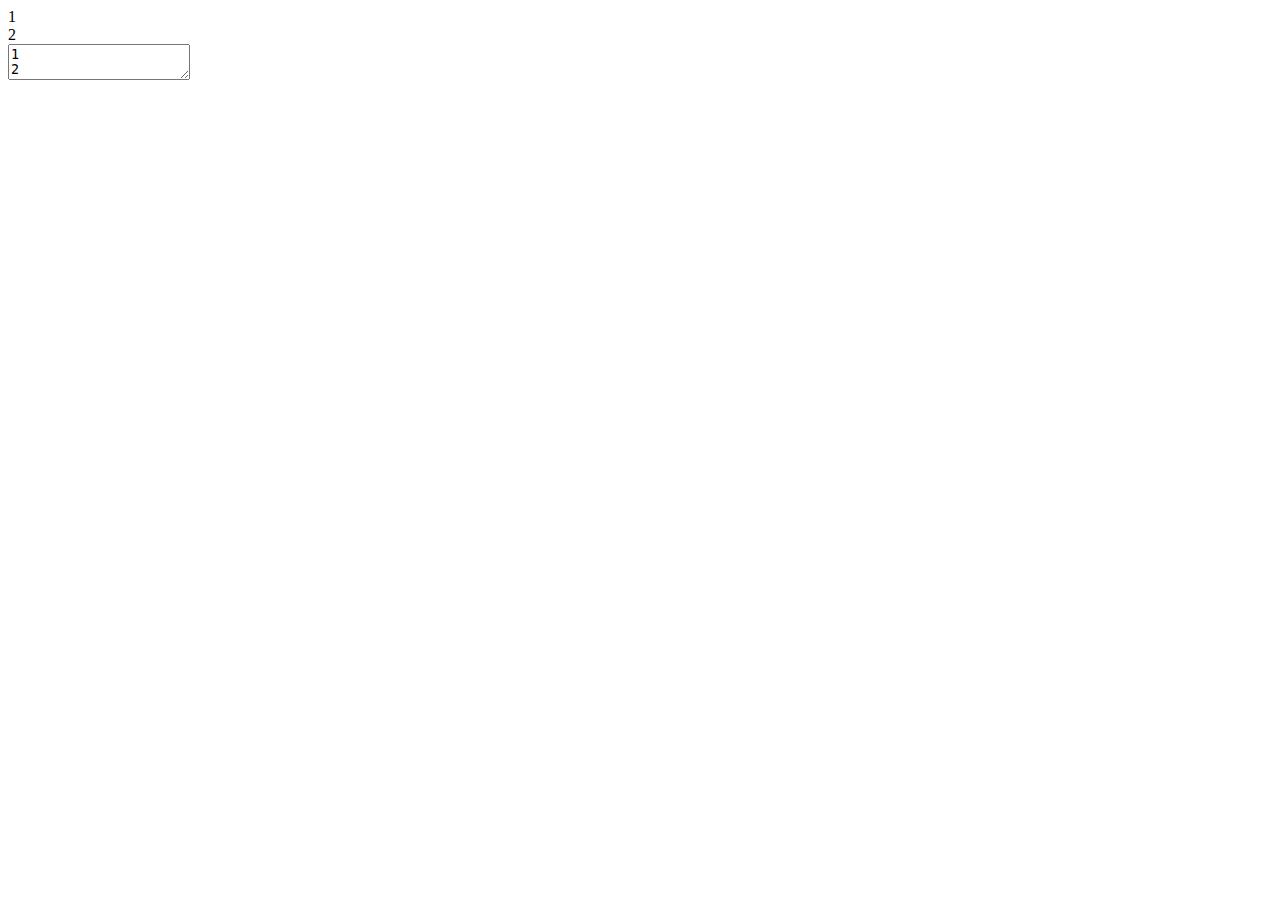
==== index.html @ adca121a "upload files" ====
<!DOCTYPE html>
<html>
<head>
    <title></title>
    <meta http-equiv="content-type" content="text/html; charset=UTF-8" />
    <meta name="robots" content="index, follow" />
    <meta name="keywords" content="" />
    <meta name="description" content="" />
    <link rel="stylesheet" type="text/css" href="http://generator.waspace.net/css/style.css"/>
    <!--[if lte IE 9]>
    <link href="http://generator.waspace.net/css/ie9.css" type="text/css" rel="stylesheet">
    <![endif]-->
    <!--[if lte IE 8]>
    <link href="http://generator.waspace.net/css/ie8.css" type="text/css" rel="stylesheet">
    <![endif]-->
    <!--[if lte IE 7]>
    <link href="http://generator.waspace.net/css/ie7.css" type="text/css" rel="stylesheet">
    <![endif]-->
    <!--[if lte IE 6]>
    <link href="http://generator.waspace.net/css/ie6.css" type="text/css" rel="stylesheet">
    <![endif]-->
    <link href="http://generator.waspace.net/favicon.ico" rel="shortcut icon" type="image/x-icon">
    <script type="text/javascript" src="js/jquery/jquery-1.7.2.min.js"></script>
    <script type="text/javascript" src="js/jquery/jquery.json-2.3.js"></script>
    <script type="text/javascript" src="js/jquery/jquery.browser.mobile.js"></script>
    <script type="text/javascript" src="js/jquery/jquery-ui-1.8.18.custom.min.js"></script>
    <script type="text/javascript">
        function cwe(tag, attr, parent){
            var element = document.createElement(tag);
            if(attr){
                if (attr.length > 0) {
                    var array = attr.split(";");
                    for (var x = 0; x<=array.length - 1; x++) {
                        var tattr = array[x].split(",");
                        element.setAttribute(tattr[0], tattr[1]);
                    };
                };
            };

            if(parent){
                if(window.jQuery) $(parent).append(element);
                else parent.appendChild(element);
            };

            return element;
        };
        function addScript(path, anticache){
            return cwe('script','type,text/javascript;src,'+path+((anticache)?"?rnd="+Math.random():""), document.getElementsByTagName('head')[0]);
        };

        addScript("js/wa_gen_api.js",true);
        addScript("js/wa_gen.js",true);

        wa_gen.init();
    </script>
</head>
<body>
<noscript>
    <div id="noscript"><h3>Внимание! Отключен JavaScript!</h3><p>Для работы веб-приложения WaspAce необходимо включить javascript в вашем браузере.</p></div>
    <div id="noscript"><h3>Attention! Disabled JavaScript!</h3><p>To use the Web application WaspAce, you must enable javascript in your browser.</p></div>
    <div id="noscript"><h3>Увага! Вимкнено JavaScript!</h3><p>Для роботи веб-додатки WaspAce, необхідно включити javascript в вашому браузері.</p></div>
</noscript>
</body>
</html>
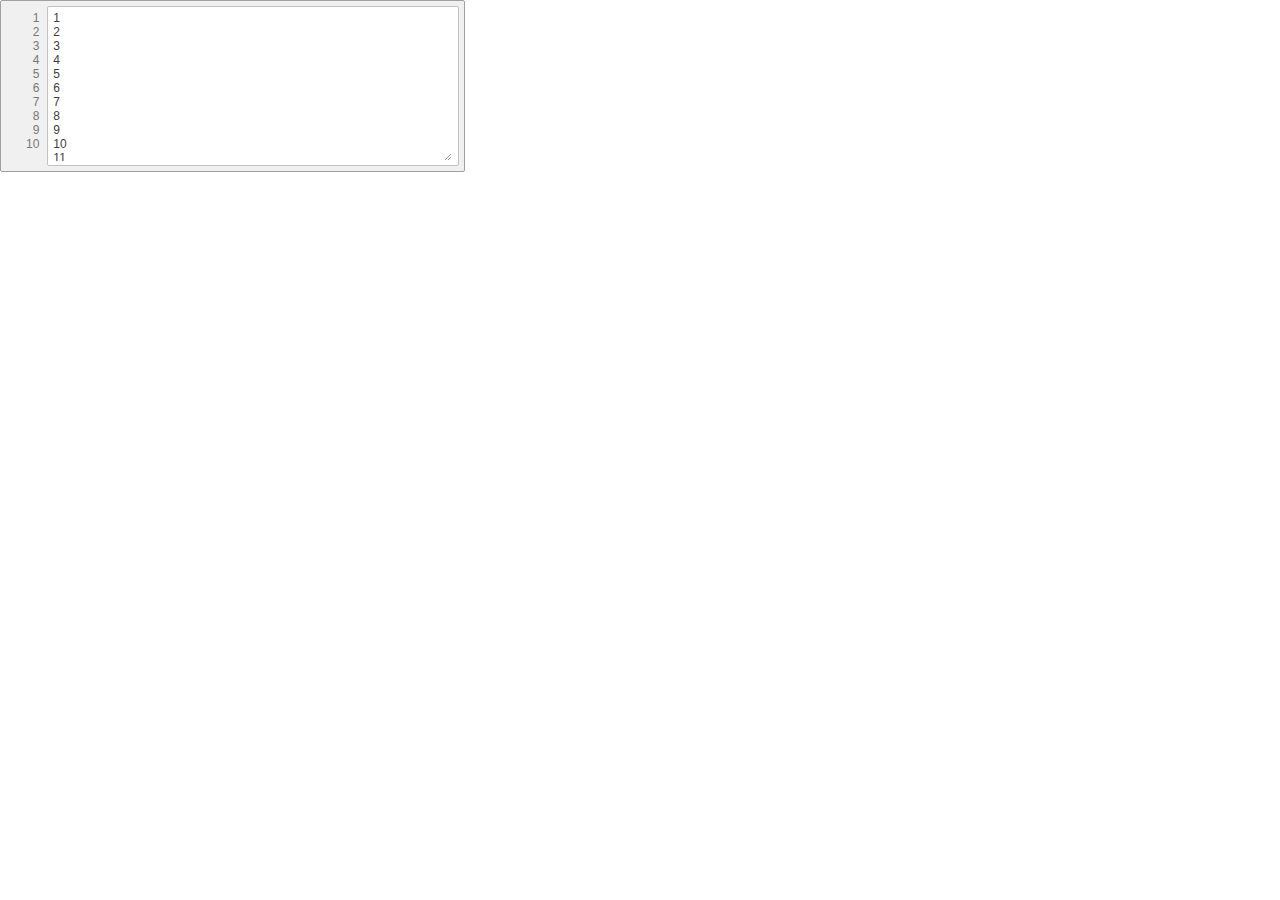
==== commit 503f5ac5: "test" ====
--- a/index.html
+++ b/index.html
@@ -6,7 +6,8 @@
     <meta name="robots" content="index, follow" />
     <meta name="keywords" content="" />
     <meta name="description" content="" />
-    <link rel="stylesheet" type="text/css" href="http://generator.waspace.net/css/style.css"/>
+
+    <link rel="stylesheet" type="text/css" href="css/style.css"/>
     <!--[if lte IE 9]>
     <link href="http://generator.waspace.net/css/ie9.css" type="text/css" rel="stylesheet">
     <![endif]-->
@@ -48,8 +49,8 @@
             return cwe('script','type,text/javascript;src,'+path+((anticache)?"?rnd="+Math.random():""), document.getElementsByTagName('head')[0]);
         };
 
-        addScript("js/wa_gen_api.js",true);
-        addScript("js/wa_gen.js",true);
+        addScript("js/generator/es_gen_api.js",true);
+        addScript("js/generator/es_gen.js",true);
 
         wa_gen.init();
     </script>
--- a/css/style.css
+++ b/css/style.css
@@ -0,0 +1,764 @@
+html {
+	color: #333;
+}
+html, input, textarea, button {
+	font: 12px 'Segoe UI', Tahoma, sans-serif;
+}
+html, body, #container {
+	height: 100%;
+}
+body {
+	margin: 0;
+}
+::selection {
+	color: #000000;
+	background: #AAC300;
+}
+::-moz-selection {
+	color: #000000;
+	background: #AAC300;
+}
+.elink {
+	text-decoration: underline;
+	cursor: pointer;
+}
+.elink:hover {
+	text-decoration: none;
+}
+.elink:active {
+	text-decoration: none;
+	color: #f55;
+}
+.tooltip {
+	position: fixed;
+	padding: 3px 5px;
+	margin: 5px;
+	min-width: 120px;
+	max-width: 260px;
+	background-color: rgba(0, 0, 0, .7);
+	color: #AAC300;
+	border-radius: 2px;
+	z-index: 9999;
+	box-shadow: 0 0 3px rgba(0, 0, 0, 0.6);
+}
+#loader {
+	position: fixed;
+	top: 0;
+	left: 0;
+	right: 0;
+	bottom: 0;
+	width: 100%;
+	height: 100%;
+	background: rgba(255, 255, 255, 0.4) url(../img/loader.gif) no-repeat 50% 50%;
+	z-index: 10000;
+	user-select: none;
+	-o-user-select: none;
+	-moz-user-select: none;
+	-khtml-user-select: none;
+	-webkit-user-select: none;
+}
+.cleared {
+	clear: both;
+}
+.boxwrap {
+	position: relative;
+	margin: 0 auto;
+	width: 80%;
+	min-width: 800px;
+	max-width: 1200px;
+}
+#header {
+	position: relative;
+	height: 80px;
+	background: #404040;
+	border-bottom: 1px solid #000;
+	color: #eeeeee;
+	text-shadow: 1px 1px 0px #000
+}
+#main {
+	margin: -81px 0 -41px;
+	min-height: 100%;
+}
+#allbox {
+	padding: 110px 0 70px;
+}
+#logo {
+	position: relative;
+	width: 180px;
+	user-select: none;
+	-o-user-select: none;
+	-moz-user-select: none;
+	-khtml-user-select: none;
+	-webkit-user-select: none;
+}
+#logo a {
+	display: inline-block;
+	position: absolute;
+	top: 20px;
+	left: 0;
+	width: 165px;
+	height: 33px;
+	text-decoration: none;
+	font-size: 0;
+	background: url(../img/logo.png) no-repeat 0 -32px;
+	opacity: .8;
+	-o-transition: all 0.17s ease;
+	-moz-transition: all 0.17s ease;
+	-webkit-transition: all 0.17s ease;
+	-khtml-transition: all 0.17s ease;
+}
+#logo a:hover {
+	opacity: 1;
+}
+#infoarea {
+	float: right;
+	padding: 9px 0;
+}
+.info {
+	float: left;
+	width: 350px;
+	word-spacing: nowrap;
+}
+.projectinfo {
+	width: 100%;
+	border-spacing: 0 0;
+	border-collapse: collapse;
+}
+.projectinfo td {
+	vertical-align: top;
+	padding: 3px;
+}
+.projectinfo .name {
+	width: 100px;
+	font-weight: bold;
+}
+.projectinfo .value {
+	width: auto;
+}
+.options {
+	float: right;
+	margin: 0;
+	padding: 0 14px;
+	height: 60px;
+	background: #eeeeee;
+	border: 1px solid #000;
+	border-radius: 3px;
+	-moz-border-radius: 3px;
+	-webkit-border-radius: 3px;
+	-khtml-border-radius: 3px;
+	-o-transition: background 0.17s ease;
+	-moz-transition: background 0.17s ease;
+	-webkit-transition: background 0.17s ease;
+	-khtml-transition: background 0.17s ease;
+}
+.options:hover {
+	background: #fff;
+}
+.iconset {
+	display: inline-block;
+	width: 32px;
+	height: 32px;
+	margin: 14px 7px;
+	background: url(../img/icons_32x.png) no-repeat 0 0;
+	opacity: .44;
+	cursor: pointer;
+	-o-transition: all 0.17s ease;
+	-moz-transition: all 0.17s ease;
+	-webkit-transition: all 0.17s ease;
+	-khtml-transition: all 0.17s ease;
+}
+.iconset:hover {
+	opacity: 1;
+}
+.iconset:active {
+	opacity: .88;
+}
+.iconset.new {
+	background-position: 0 0;
+}
+.iconset.download_zip {
+	background-position: 0 -32px;
+}
+.iconset.download_file {
+	background-position: 0 -64px;
+}
+.startmenu {
+	position: relative;
+	margin: auto;
+	width: 600px;
+	height: 160px;
+}
+.startmenu .list {
+	float: left;
+	padding: 10px 0 20px;
+	width: 200px;
+	height: 150px;
+	cursor: pointer;
+	text-align: center;
+}
+.startmenu .list:hover h1 {
+	color: #aac300;
+}
+.startmenu .list:hover p {
+	color: #404040;
+}
+.startmenu .list.new {
+	background: url(../img/vline.png) no-repeat 100% 50%, url(../img/new.png) no-repeat 50% 40%;
+}
+.startmenu .list.url {
+	background: url(../img/vline.png) no-repeat 100% 50%, url(../img/url.png) no-repeat 50% 40%;
+}
+.startmenu .list.file {
+	background: url(../img/file.png) no-repeat 50% 40%;
+}
+.startmenu h1 {
+	margin: 10px 0 80px;
+	padding: 0 15px;
+	font-size: 1.1em;
+	color: #404040;
+	-o-transition: all 0.17s ease;
+	-moz-transition: all 0.17s ease;
+	-webkit-transition: all 0.17s ease;
+	-khtml-transition: all 0.17s ease;
+}
+.startmenu p {
+	color: #8A8A8A;
+	margin: 5px 0;
+	padding: 0 15px;
+	-o-transition: all 0.17s ease;
+	-moz-transition: all 0.17s ease;
+	-webkit-transition: all 0.17s ease;
+	-khtml-transition: all 0.17s ease;
+}
+#footer {
+	position: relative;
+	height: 40px;
+	line-height: 40px;
+	text-align: right;
+	background: #eeeeee;
+	color: #a9a7a7;
+	border-top: 1px solid #cfcfcf;
+}
+.lang {
+	float:left;
+}
+.lang ul {
+	margin:0;
+	padding:0;
+}
+.lang ul li {
+	display:inline-block;
+	margin:0 5px 0 0;
+	text-decoration:underline;
+	cursor:pointer;
+}
+.lang ul li:hover {
+	text-decoration:none;
+}
+.lang ul li.active {
+	text-decoration: none;
+	cursor: default;
+	color:#404040;
+}
+#editor {
+	display: table;
+	width: 100%;
+}
+#editor .left, #editor .right {
+	display: table-cell;
+	padding: 0 5px;
+	vertical-align: top;
+}
+#editor .left {
+	width: 200px;
+}
+.itemlist .list {
+	display: inline-block;
+	padding: 0 15px;
+	margin: 0 5px 0 0;
+	min-width: 50px;
+	height: 33px;
+	line-height: 33px;
+	color: #c1c1c1;
+	text-align: center;
+	font-weight: bold;
+	cursor: pointer;
+	-o-transition: all 0.17s ease;
+	-moz-transition: all 0.17s ease;
+	-webkit-transition: all 0.17s ease;
+	-khtml-transition: all 0.17s ease;
+}
+.itemlist .list:hover {
+	color: #AAC300;
+}
+.itemlist .list:active {
+	color: #f55;
+}
+.itemlist .list.active {
+	color: #404040;
+	background: #eeeeee;
+	border: 1px solid #CFCFCF;
+	border-bottom: 0 !important;
+	border-radius: 2px 2px 0 0;
+}
+.itemarea {
+	margin-top: -1px;
+	padding: 5px;
+	border-radius: 2px;
+	border: 1px solid #CFCFCF;
+	background: #eeeeee;
+}
+.listoption {
+	padding: 0 10px;
+	margin-bottom: 5px;
+	height: 30px;
+	line-height: 30px;
+	border-radius: 2px;
+	background: #fff;
+}
+.listoption .list {
+	display: inline-block;
+	margin: 0 5px 0 0;
+	padding: 0 0 0 20px;
+	height: 16px;
+	line-height: 16px;
+	background: url(../img/icons_16x.png) no-repeat 0 0;
+	color: #727272;
+	font-weight: bold;
+	cursor: pointer;
+	-o-transition: all 0.17s ease;
+	-moz-transition: all 0.17s ease;
+	-webkit-transition: all 0.17s ease;
+	-khtml-transition: all 0.17s ease;
+}
+.listoption .list:hover {
+	color: #AAC300;
+}
+.listoption.off .list {
+	color: #eeeeee !important;
+	cursor: default !important;
+}
+.listoption .list.priority {
+	background-position: 0 0;
+}
+.listoption .list.delete {
+	background-position: 0 -32px;
+}
+.listoption.off .list.priority {
+	background-position: 0 -16px;
+}
+.listoption.off .list.delete {
+	background-position: 0 -48px;
+}
+.listarea {
+	padding: 10px;
+	border-radius: 2px;
+	min-height: 200px;
+	background: #fff;
+}
+.menu {
+}
+.menu .list {
+	display: block;
+	margin: 1px 0;
+	height: 20px;
+	line-height: 20px;
+	color: #404040;
+	font-weight: bold;
+	cursor: pointer;
+	-o-transition: all 0.17s ease;
+	-moz-transition: all 0.17s ease;
+	-webkit-transition: all 0.17s ease;
+	-khtml-transition: all 0.17s ease;
+}
+.menu .list:hover {
+	color: #AAC300;
+}
+.menu .list.active {
+	color: #AAC300;
+}
+.itemselectarea {
+	display: block;
+	margin: 0;
+	text-align: right;
+}
+.itemselect {
+	display: inline-block;
+	height: 16px;
+	line-height: 16px;
+	text-indent: 18px;
+	color: #AAC300;
+	background: url(../img/icons_16x.png) no-repeat 0 -64px;
+	cursor: pointer;
+	-o-transition: color 0.17s ease;
+	-moz-transition: color 0.17s ease;
+	-webkit-transition: color 0.17s ease;
+	-khtml-transition: color 0.17s ease;
+}
+.itemselect:hover {
+	color: #404040;
+	background-position: 0 -80px;
+}
+.itemselect:active {
+	color: #f55;
+}
+.iteminfo {
+	margin: 0 10px 5px 0;
+	padding: 5px 0 10px;
+	border-bottom: 1px solid #CFCFCF;
+}
+.iteminfo .itemname {
+	font-weight: bold;
+	color: #404040;
+}
+.iteminfotable {
+	border-collapse: collapse;
+	border-spacing: 0 0;
+	width: 100%;
+}
+.iteminfotable td {
+	padding: 2px 0 2px 8px;
+}
+.iteminfotable .name {
+	width: 90px;
+}
+.listtable {
+	width: 100%;
+	border-collapse: collapse;
+	border-spacing: 0 0;
+}
+.listtable thead {
+	font-weight: bold;
+	color: #404040;
+	background: #EEEEEE;
+}
+.listtable td {
+	height: 16px;
+	line-height: 16px;
+	padding: 2px 3px;
+	cursor: default;
+}
+.listtable tbody tr {
+	background: #fff;
+	-o-transition: all 0.37s ease;
+	-moz-transition: all 0.37s ease;
+	-webkit-transition: all 0.37s ease;
+	-khtml-transition: all 0.37s ease;
+}
+.listtable tbody tr:hover {
+	background: #ebf6fb;
+}
+.listtable tr.checked {
+	background: #f3f7da;
+}
+.listtable .checkbx {
+	width: 16px;
+}
+.listtable .name {
+	width: auto;
+	word-spacing: nowrap;
+	overflow: hidden;
+}
+.listtable .priority {
+	width: 80px;
+}
+.listtable .option {
+	width: 100px;
+}
+.listtable tr:hover .iconset16 {
+	opacity: .44;
+}
+.iconset16 {
+	display: inline-block;
+	width: 16px !important;
+	height: 16px !important;
+	vertical-align: text-top;
+	margin: 1px 2px;
+	font-size: 0;
+	background: url(../img/icons_16x.png) no-repeat;
+	opacity: .11;
+	cursor: pointer;
+	-o-transition: all 0.17s ease;
+	-moz-transition: all 0.17s ease;
+	-webkit-transition: all 0.17s ease;
+	-khtml-transition: all 0.17s ease;
+}
+.listtable tr:hover .iconset16:hover {
+	opacity: 1;
+}
+.iconset16:active {
+	opacity: .88;
+}
+.iconset16.edit {
+	background-position: 0 -96px;
+}
+.iconset16.priority {
+	background-position: 0 0;
+}
+.iconset16.delete {
+	background-position: 0 -32px;
+}
+.button, input[type="file"] {
+	display: inline-block;
+	margin: 5px;
+	padding: 0 15px;
+	height: 24px;
+	line-height: 24px;
+	color: #fff;
+	background: #404040 url(../img/light.png) repeat-x;
+	border-radius: 2px;
+	cursor: pointer;
+	-o-transition: all 0.17s ease;
+	-moz-transition: all 0.17s ease;
+	-webkit-transition: all 0.17s ease;
+	-khtml-transition: all 0.17s ease;
+}
+.button:hover {
+	opacity: .80;
+}
+.button:active {
+	opacity: .95;
+}
+.button.add {
+	position: relative;
+	float: right;
+	margin: 0 -10px 0 0;
+	height: 30px;
+	line-height: 30px;
+	padding: 0 15px 0 33px;
+	font-weight: bold;
+	background-color: #AAC300;
+	color: #fff;
+	border-radius: 0 2px 2px 0;
+}
+.button.add:after {
+	content: "";
+	position: absolute;
+	top: 8px;
+	left: 8px;
+	width: 16px;
+	height: 16px;
+	background: url(../img/icons_16x.png) no-repeat 0 -160px;
+}
+.button.save {
+	background-color: #AAC300;
+}
+.button.file {
+	background-color: #0162ac;
+}
+.fileinfo {
+	color: #A9A7A7;
+	font-style: italic;
+}
+/*----------*/
+.p-wrap {
+	position: fixed;
+	top: 0;
+	left: 0;
+	right: 0;
+	bottom: 0;
+	width: 100%;
+	height: 100%;
+	min-width: 600px;
+	min-height: 300px;
+	background: rgba(255, 255, 255, 0.75);
+	z-index: 100;
+}
+.p-box {
+	display: inline-block;
+	min-width: 350px;
+	max-width: 60%;
+	border-radius: 4px;
+}
+.p-title {
+	position: relative;
+	height: 24px;
+	line-height: 24px;
+	padding: 0 28px 0 8px;
+	background: #404040 url(../img/light.png) repeat-x;
+	color: #fff;
+	font-weight: bold;
+	border-radius: 3px 3px 0 0;
+	-o-transition: all 0.17s ease;
+	-moz-transition: all 0.17s ease;
+	-webkit-transition: all 0.17s ease;
+	-khtml-transition: all 0.17s ease;
+	cursor: move;
+}
+.p-title:hover {
+	opacity: .95;
+}
+.p-close {
+	position: absolute;
+	right: 4px;
+	top: 4px;
+	width: 16px;
+	height: 16px;
+	background: url(../img/icons_16x.png) no-repeat 0 -128px;
+	cursor: pointer;
+	opacity: .5;
+	-o-transition: all 0.17s ease;
+	-moz-transition: all 0.17s ease;
+	-webkit-transition: all 0.17s ease;
+	-khtml-transition: all 0.17s ease;
+}
+.p-title:hover .p-close:hover {
+	opacity: 1;
+}
+.p-content-area {
+	padding: 5px 8px;
+	background: #fff;
+	border-radius: 0 0 3px 3px;
+	box-shadow: 0 4px 23px 5px rgba(0, 0, 0, 0.2), 0 2px 6px rgba(0, 0, 0, 0.15);
+}
+.p-content-clear {
+	background: transparent;
+	border-radius: 0;
+	border: 1px dashed #404040;
+}
+.p-content {
+	padding: 3px 0;
+}
+.p-footer {
+	padding: 0 0 3px;
+	text-align: right;
+}
+.p-footer .button {
+	margin: 0 0 0 5px;
+}
+/*----*/
+.info-txt {
+	display: block;
+	margin: 0;
+	padding: 0 0 5px;
+	min-height: 16px;
+	color: #404040;
+	clear: both;
+	vertical-align: middle;
+}
+.info-txt.error {
+	position: relative;
+	color: #FF5555;
+	text-indent: 21px;
+}
+.info-txt.error:before {
+	content: "";
+	display: block;
+	position: absolute;
+	top: 0;
+	left: 0;
+	width: 16px;
+	height: 16px;
+	background: url(../img/icons_16x.png) no-repeat 0 -176px;
+}
+/*----*/
+#addmod-box {
+	display: inline-block;
+	padding: 5px;
+	background: #f0f0f0;
+	border-radius: 2px;
+	border: 1px solid #a0a0a0;
+}
+#addmod {
+	position: relative;
+	display: table;
+	overflow: hidden;
+}
+#addmod .linearea {
+	display: table-cell;
+	vertical-align: top;
+	padding: 4px 5px;
+	margin: 0;
+	width: 400px;
+	height: 150px;
+	min-width: 400px;
+	min-height: 150px;
+	max-width: 800px;
+	max-height: 450px;
+	background: #fff;
+	border: 1px solid #C1C1C1;
+	border-radius: 2px;
+}
+#addmod .linearea textarea, #addmod .row {
+	line-height: normal !important;
+}
+#addmod .linearea textarea {
+	display: block;
+	margin: 0;
+	padding: 0;
+	width: 100%;
+	height: 100%;
+	border: 0;
+	color: #404040;
+	background: transparent;
+	resize: none !important;
+	overflow: auto;
+}
+#addmod .linearea textarea:focus {
+	outline: none;
+}
+#addmod .numbox {
+	position: relative;
+	float: left;
+	display: inline-block;
+	vertical-align: top;
+	margin: 5px 0;
+	padding: 0;
+	min-width: 40px;
+	height: 150px;
+	min-height: 150px;
+	max-height: 450px;
+	background: #f0f0f0;
+	overflow: hidden;
+}
+#addmod .num {
+	position: relative;
+}
+#addmod .row {
+	display: block;
+	color: #787878;
+	padding-right: 5px;
+	text-indent:20px;
+	border-right: 3px solid transparent;
+	text-align: right;
+	white-space: nowrap;
+}
+#addmod .row.error {
+	background: url(../img/icons_16x.png) no-repeat 0 -176px;
+}
+#addmod .row.active {
+	border-color: #0162AC;
+}
+#addmod .resize {
+	position: absolute;
+	right: 7px;
+	bottom: 5px;
+	width: 16px;
+	height: 16px;
+	background: #fff url(../img/icons_16x.png) no-repeat 0 -112px;
+	cursor: se-resize;
+	opacity: .4;
+}
+#addmod .resize:hover {
+	opacity: 1;
+}
+.line-box {
+	margin: 3px 0;
+	padding: 3px 5px;
+	border-radius: 2px;
+	border: 1px solid #a0a0a0;
+}
+.line-box input {
+	display: block;
+	margin: 0;
+	padding: 0;
+	width: 100%;
+	height: 100%;
+	border: 0;
+	outline: none;
+	box-sizing: border-box;
+	-o-box-sizing: border-box;
+	-moz-box-sizing: border-box;
+	-khtml-box-sizing: border-box;
+	-webkit-box-sizing: border-box;
+}
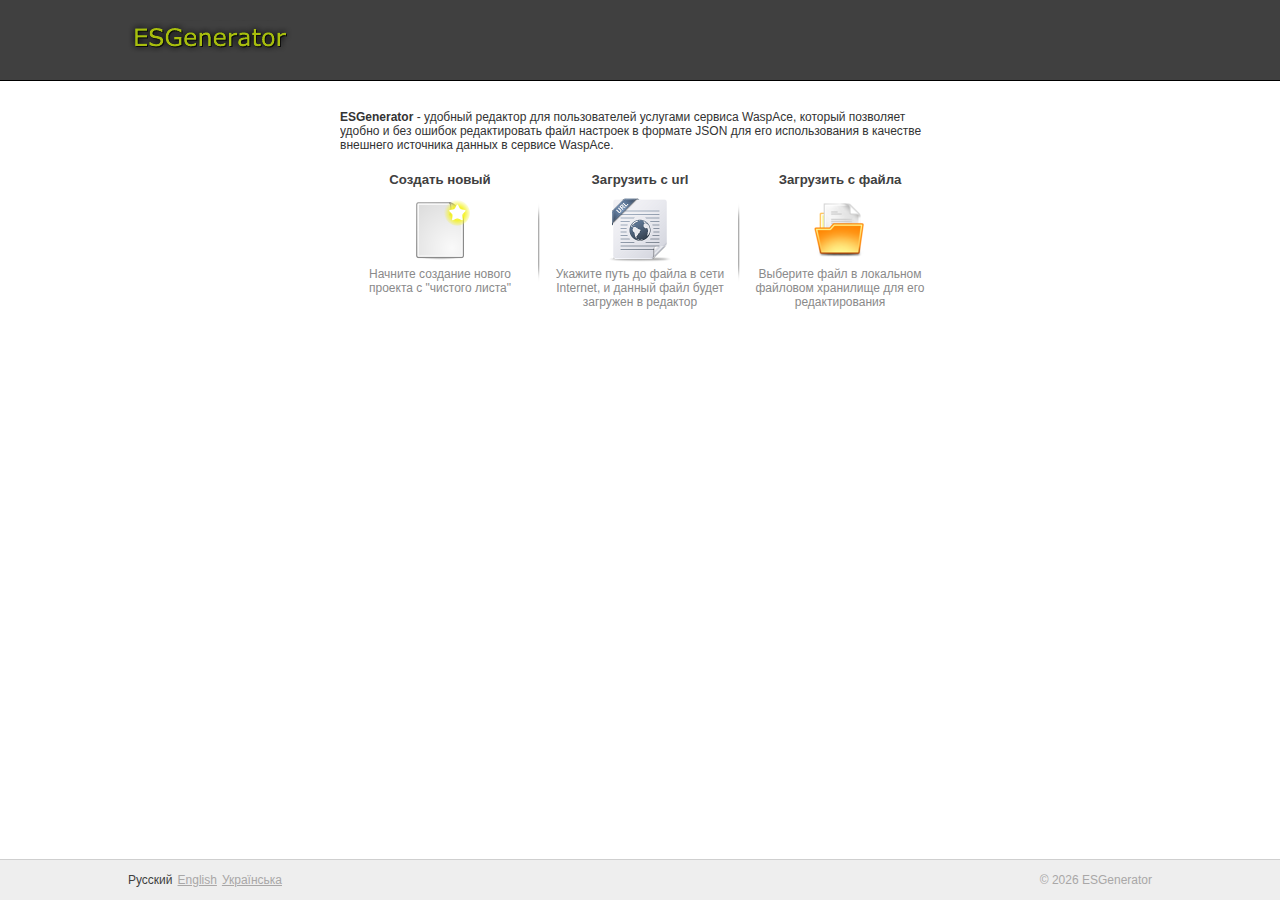
==== commit cb5f4b1c: "добавлено форма угобраузеров разработка самого окна редактора.1" ====
--- a/index.html
+++ b/index.html
@@ -6,21 +6,20 @@
     <meta name="robots" content="index, follow" />
     <meta name="keywords" content="" />
     <meta name="description" content="" />
-
     <link rel="stylesheet" type="text/css" href="css/style.css"/>
     <!--[if lte IE 9]>
-    <link href="http://generator.waspace.net/css/ie9.css" type="text/css" rel="stylesheet">
+    <link href="css/ie9.css" type="text/css" rel="stylesheet">
     <![endif]-->
     <!--[if lte IE 8]>
-    <link href="http://generator.waspace.net/css/ie8.css" type="text/css" rel="stylesheet">
+    <link href="css/ie8.css" type="text/css" rel="stylesheet">
     <![endif]-->
     <!--[if lte IE 7]>
-    <link href="http://generator.waspace.net/css/ie7.css" type="text/css" rel="stylesheet">
+    <link href="css/ie7.css" type="text/css" rel="stylesheet">
     <![endif]-->
     <!--[if lte IE 6]>
-    <link href="http://generator.waspace.net/css/ie6.css" type="text/css" rel="stylesheet">
+    <link href="css/ie6.css" type="text/css" rel="stylesheet">
     <![endif]-->
-    <link href="http://generator.waspace.net/favicon.ico" rel="shortcut icon" type="image/x-icon">
+    <link href="favicon.ico" rel="shortcut icon" type="image/x-icon">
     <script type="text/javascript" src="js/jquery/jquery-1.7.2.min.js"></script>
     <script type="text/javascript" src="js/jquery/jquery.json-2.3.js"></script>
     <script type="text/javascript" src="js/jquery/jquery.browser.mobile.js"></script>
--- a/css/style.css
+++ b/css/style.css
@@ -1,764 +1,944 @@
 html {
-	color: #333;
-}
+    color: #333;
+}
+
 html, input, textarea, button {
-	font: 12px 'Segoe UI', Tahoma, sans-serif;
-}
+    font: 12px 'Segoe UI', Tahoma, sans-serif;
+}
+
 html, body, #container {
-	height: 100%;
-}
+    height: 100%;
+}
+
 body {
-	margin: 0;
-}
+    margin: 0;
+}
+
 ::selection {
-	color: #000000;
-	background: #AAC300;
-}
+    color: #000000;
+    background: #AAC300;
+}
+
 ::-moz-selection {
-	color: #000000;
-	background: #AAC300;
-}
+    color: #000000;
+    background: #AAC300;
+}
+
 .elink {
-	text-decoration: underline;
-	cursor: pointer;
-}
+    text-decoration: underline;
+    cursor: pointer;
+}
+
 .elink:hover {
-	text-decoration: none;
-}
+    text-decoration: none;
+}
+
 .elink:active {
-	text-decoration: none;
-	color: #f55;
-}
+    text-decoration: none;
+    color: #f55;
+}
+
 .tooltip {
-	position: fixed;
-	padding: 3px 5px;
-	margin: 5px;
-	min-width: 120px;
-	max-width: 260px;
-	background-color: rgba(0, 0, 0, .7);
-	color: #AAC300;
-	border-radius: 2px;
-	z-index: 9999;
-	box-shadow: 0 0 3px rgba(0, 0, 0, 0.6);
-}
+    position: fixed;
+    padding: 3px 5px;
+    margin: 5px;
+    min-width: 120px;
+    max-width: 260px;
+    background-color: rgba(0, 0, 0, .7);
+    color: #AAC300;
+    border-radius: 2px;
+    z-index: 9999;
+    box-shadow: 0 0 3px rgba(0, 0, 0, 0.6);
+}
+
 #loader {
-	position: fixed;
-	top: 0;
-	left: 0;
-	right: 0;
-	bottom: 0;
-	width: 100%;
-	height: 100%;
-	background: rgba(255, 255, 255, 0.4) url(../img/loader.gif) no-repeat 50% 50%;
-	z-index: 10000;
-	user-select: none;
-	-o-user-select: none;
-	-moz-user-select: none;
-	-khtml-user-select: none;
-	-webkit-user-select: none;
-}
+    position: fixed;
+    top: 0;
+    left: 0;
+    right: 0;
+    bottom: 0;
+    width: 100%;
+    height: 100%;
+    background: rgba(255, 255, 255, 0.4) url(../img/loader.gif) no-repeat 50% 50%;
+    z-index: 10000;
+    user-select: none;
+    -o-user-select: none;
+    -moz-user-select: none;
+    -khtml-user-select: none;
+    -webkit-user-select: none;
+}
+
 .cleared {
-	clear: both;
-}
+    clear: both;
+}
+
 .boxwrap {
-	position: relative;
-	margin: 0 auto;
-	width: 80%;
-	min-width: 800px;
-	max-width: 1200px;
-}
+    position: relative;
+    margin: 0 auto;
+    width: 80%;
+    min-width: 800px;
+    max-width: 1200px;
+}
+
 #header {
-	position: relative;
-	height: 80px;
-	background: #404040;
-	border-bottom: 1px solid #000;
-	color: #eeeeee;
-	text-shadow: 1px 1px 0px #000
-}
+    position: relative;
+    height: 80px;
+    background: #404040;
+    border-bottom: 1px solid #000;
+    color: #eeeeee;
+    text-shadow: 1px 1px 0px #000
+}
+
 #main {
-	margin: -81px 0 -41px;
-	min-height: 100%;
-}
+    margin: -81px 0 -41px;
+    min-height: 100%;
+}
+
 #allbox {
-	padding: 110px 0 70px;
-}
+    padding: 110px 0 70px;
+}
+
 #logo {
-	position: relative;
-	width: 180px;
-	user-select: none;
-	-o-user-select: none;
-	-moz-user-select: none;
-	-khtml-user-select: none;
-	-webkit-user-select: none;
-}
+    position: relative;
+    width: 180px;
+    user-select: none;
+    -o-user-select: none;
+    -moz-user-select: none;
+    -khtml-user-select: none;
+    -webkit-user-select: none;
+}
+
 #logo a {
-	display: inline-block;
-	position: absolute;
-	top: 20px;
-	left: 0;
-	width: 165px;
-	height: 33px;
-	text-decoration: none;
-	font-size: 0;
-	background: url(../img/logo.png) no-repeat 0 -32px;
-	opacity: .8;
-	-o-transition: all 0.17s ease;
-	-moz-transition: all 0.17s ease;
-	-webkit-transition: all 0.17s ease;
-	-khtml-transition: all 0.17s ease;
-}
+    display: inline-block;
+    position: absolute;
+    top: 20px;
+    left: 0;
+    width: 165px;
+    height: 33px;
+    text-decoration: none;
+    font-size: 0;
+    background: url(../img/logo.png) no-repeat 0 -32px;
+    opacity: .8;
+    -o-transition: all 0.17s ease;
+    -moz-transition: all 0.17s ease;
+    -webkit-transition: all 0.17s ease;
+    -khtml-transition: all 0.17s ease;
+}
+
 #logo a:hover {
-	opacity: 1;
-}
+    opacity: 1;
+}
+
 #infoarea {
-	float: right;
-	padding: 9px 0;
-}
+    float: right;
+    padding: 9px 0;
+}
+
 .info {
-	float: left;
-	width: 350px;
-	word-spacing: nowrap;
-}
+    float: left;
+    width: 350px;
+    word-spacing: nowrap;
+}
+
 .projectinfo {
-	width: 100%;
-	border-spacing: 0 0;
-	border-collapse: collapse;
-}
+    width: 100%;
+    border-spacing: 0 0;
+    border-collapse: collapse;
+}
+
 .projectinfo td {
-	vertical-align: top;
-	padding: 3px;
-}
+    vertical-align: top;
+    padding: 3px;
+}
+
 .projectinfo .name {
-	width: 100px;
-	font-weight: bold;
-}
+    width: 100px;
+    font-weight: bold;
+}
+
 .projectinfo .value {
-	width: auto;
-}
+    width: auto;
+}
+
 .options {
-	float: right;
-	margin: 0;
-	padding: 0 14px;
-	height: 60px;
-	background: #eeeeee;
-	border: 1px solid #000;
-	border-radius: 3px;
-	-moz-border-radius: 3px;
-	-webkit-border-radius: 3px;
-	-khtml-border-radius: 3px;
-	-o-transition: background 0.17s ease;
-	-moz-transition: background 0.17s ease;
-	-webkit-transition: background 0.17s ease;
-	-khtml-transition: background 0.17s ease;
-}
+    float: right;
+    margin: 0;
+    padding: 0 14px;
+    height: 60px;
+    background: #eeeeee;
+    border: 1px solid #000;
+    border-radius: 3px;
+    -moz-border-radius: 3px;
+    -webkit-border-radius: 3px;
+    -khtml-border-radius: 3px;
+    -o-transition: background 0.17s ease;
+    -moz-transition: background 0.17s ease;
+    -webkit-transition: background 0.17s ease;
+    -khtml-transition: background 0.17s ease;
+}
+
 .options:hover {
-	background: #fff;
-}
+    background: #fff;
+}
+
 .iconset {
-	display: inline-block;
-	width: 32px;
-	height: 32px;
-	margin: 14px 7px;
-	background: url(../img/icons_32x.png) no-repeat 0 0;
-	opacity: .44;
-	cursor: pointer;
-	-o-transition: all 0.17s ease;
-	-moz-transition: all 0.17s ease;
-	-webkit-transition: all 0.17s ease;
-	-khtml-transition: all 0.17s ease;
-}
+    display: inline-block;
+    width: 32px;
+    height: 32px;
+    margin: 14px 7px;
+    background: url(../img/icons_32x.png) no-repeat 0 0;
+    opacity: .44;
+    cursor: pointer;
+    -o-transition: all 0.17s ease;
+    -moz-transition: all 0.17s ease;
+    -webkit-transition: all 0.17s ease;
+    -khtml-transition: all 0.17s ease;
+}
+
 .iconset:hover {
-	opacity: 1;
-}
+    opacity: 1;
+}
+
 .iconset:active {
-	opacity: .88;
-}
+    opacity: .88;
+}
+
 .iconset.new {
-	background-position: 0 0;
-}
+    background-position: 0 0;
+}
+
 .iconset.download_zip {
-	background-position: 0 -32px;
-}
+    background-position: 0 -32px;
+}
+
 .iconset.download_file {
-	background-position: 0 -64px;
-}
+    background-position: 0 -64px;
+}
+
 .startmenu {
-	position: relative;
-	margin: auto;
-	width: 600px;
-	height: 160px;
-}
+    position: relative;
+    margin: auto;
+    width: 600px;
+    height: 160px;
+}
+
 .startmenu .list {
-	float: left;
-	padding: 10px 0 20px;
-	width: 200px;
-	height: 150px;
-	cursor: pointer;
-	text-align: center;
-}
+    float: left;
+    padding: 10px 0 20px;
+    width: 200px;
+    height: 150px;
+    cursor: pointer;
+    text-align: center;
+}
+
 .startmenu .list:hover h1 {
-	color: #aac300;
-}
+    color: #aac300;
+}
+
 .startmenu .list:hover p {
-	color: #404040;
-}
+    color: #404040;
+}
+
 .startmenu .list.new {
-	background: url(../img/vline.png) no-repeat 100% 50%, url(../img/new.png) no-repeat 50% 40%;
-}
+    background: url(../img/vline.png) no-repeat 100% 50%, url(../img/new.png) no-repeat 50% 40%;
+}
+
 .startmenu .list.url {
-	background: url(../img/vline.png) no-repeat 100% 50%, url(../img/url.png) no-repeat 50% 40%;
-}
+    background: url(../img/vline.png) no-repeat 100% 50%, url(../img/url.png) no-repeat 50% 40%;
+}
+
 .startmenu .list.file {
-	background: url(../img/file.png) no-repeat 50% 40%;
-}
+    background: url(../img/file.png) no-repeat 50% 40%;
+}
+
 .startmenu h1 {
-	margin: 10px 0 80px;
-	padding: 0 15px;
-	font-size: 1.1em;
-	color: #404040;
-	-o-transition: all 0.17s ease;
-	-moz-transition: all 0.17s ease;
-	-webkit-transition: all 0.17s ease;
-	-khtml-transition: all 0.17s ease;
-}
+    margin: 10px 0 80px;
+    padding: 0 15px;
+    font-size: 1.1em;
+    color: #404040;
+    -o-transition: all 0.17s ease;
+    -moz-transition: all 0.17s ease;
+    -webkit-transition: all 0.17s ease;
+    -khtml-transition: all 0.17s ease;
+}
+
 .startmenu p {
-	color: #8A8A8A;
-	margin: 5px 0;
-	padding: 0 15px;
-	-o-transition: all 0.17s ease;
-	-moz-transition: all 0.17s ease;
-	-webkit-transition: all 0.17s ease;
-	-khtml-transition: all 0.17s ease;
-}
+    color: #8A8A8A;
+    margin: 5px 0;
+    padding: 0 15px;
+    -o-transition: all 0.17s ease;
+    -moz-transition: all 0.17s ease;
+    -webkit-transition: all 0.17s ease;
+    -khtml-transition: all 0.17s ease;
+}
+
 #footer {
-	position: relative;
-	height: 40px;
-	line-height: 40px;
-	text-align: right;
-	background: #eeeeee;
-	color: #a9a7a7;
-	border-top: 1px solid #cfcfcf;
-}
+    position: relative;
+    height: 40px;
+    line-height: 40px;
+    text-align: right;
+    background: #eeeeee;
+    color: #a9a7a7;
+    border-top: 1px solid #cfcfcf;
+}
+
 .lang {
-	float:left;
-}
+    float: left;
+}
+
 .lang ul {
-	margin:0;
-	padding:0;
-}
+    margin: 0;
+    padding: 0;
+    list-style-type: none;
+}
+
 .lang ul li {
-	display:inline-block;
-	margin:0 5px 0 0;
-	text-decoration:underline;
-	cursor:pointer;
-}
+    float: left;
+    margin: 0 5px 0 0;
+    text-decoration: underline;
+    cursor: pointer;
+}
+
 .lang ul li:hover {
-	text-decoration:none;
-}
+    text-decoration: none;
+}
+
 .lang ul li.active {
-	text-decoration: none;
-	cursor: default;
-	color:#404040;
-}
+    text-decoration: none;
+    cursor: default;
+    color: #404040;
+}
+
 #editor {
-	display: table;
-	width: 100%;
-}
+    display: table;
+    width: 100%;
+}
+
 #editor .left, #editor .right {
-	display: table-cell;
-	padding: 0 5px;
-	vertical-align: top;
-}
+    display: table-cell;
+    padding: 0 5px;
+    vertical-align: top;
+}
+
 #editor .left {
-	width: 200px;
-}
+    width: 200px;
+}
+
 .itemlist .list {
-	display: inline-block;
-	padding: 0 15px;
-	margin: 0 5px 0 0;
-	min-width: 50px;
-	height: 33px;
-	line-height: 33px;
-	color: #c1c1c1;
-	text-align: center;
-	font-weight: bold;
-	cursor: pointer;
-	-o-transition: all 0.17s ease;
-	-moz-transition: all 0.17s ease;
-	-webkit-transition: all 0.17s ease;
-	-khtml-transition: all 0.17s ease;
-}
+    display: inline-block;
+    padding: 0 15px;
+    margin: 0 5px 0 0;
+    min-width: 50px;
+    height: 33px;
+    line-height: 33px;
+    color: #c1c1c1;
+    text-align: center;
+    font-weight: bold;
+    cursor: pointer;
+    -o-transition: all 0.17s ease;
+    -moz-transition: all 0.17s ease;
+    -webkit-transition: all 0.17s ease;
+    -khtml-transition: all 0.17s ease;
+}
+
 .itemlist .list:hover {
-	color: #AAC300;
-}
+    color: #AAC300;
+}
+
 .itemlist .list:active {
-	color: #f55;
-}
+    color: #f55;
+}
+
 .itemlist .list.active {
-	color: #404040;
-	background: #eeeeee;
-	border: 1px solid #CFCFCF;
-	border-bottom: 0 !important;
-	border-radius: 2px 2px 0 0;
-}
+    color: #404040;
+    background: #eeeeee;
+    border: 1px solid #CFCFCF;
+    border-bottom: 0 !important;
+    border-radius: 2px 2px 0 0;
+}
+
 .itemarea {
-	margin-top: -1px;
-	padding: 5px;
-	border-radius: 2px;
-	border: 1px solid #CFCFCF;
-	background: #eeeeee;
-}
+    margin-top: -1px;
+    padding: 5px;
+    border-radius: 2px;
+    border: 1px solid #CFCFCF;
+    background: #eeeeee;
+}
+
 .listoption {
-	padding: 0 10px;
-	margin-bottom: 5px;
-	height: 30px;
-	line-height: 30px;
-	border-radius: 2px;
-	background: #fff;
-}
+    padding: 0 10px;
+    margin-bottom: 5px;
+    height: 30px;
+    line-height: 30px;
+    border-radius: 2px;
+    background: #fff;
+}
+
 .listoption .list {
-	display: inline-block;
-	margin: 0 5px 0 0;
-	padding: 0 0 0 20px;
-	height: 16px;
-	line-height: 16px;
-	background: url(../img/icons_16x.png) no-repeat 0 0;
-	color: #727272;
-	font-weight: bold;
-	cursor: pointer;
-	-o-transition: all 0.17s ease;
-	-moz-transition: all 0.17s ease;
-	-webkit-transition: all 0.17s ease;
-	-khtml-transition: all 0.17s ease;
-}
+    display: inline-block;
+    margin: 0 5px 0 0;
+    padding: 0 0 0 20px;
+    height: 16px;
+    line-height: 16px;
+    background: url(../img/icons_16x.png) no-repeat 0 0;
+    color: #727272;
+    font-weight: bold;
+    cursor: pointer;
+    -o-transition: all 0.17s ease;
+    -moz-transition: all 0.17s ease;
+    -webkit-transition: all 0.17s ease;
+    -khtml-transition: all 0.17s ease;
+}
+
 .listoption .list:hover {
-	color: #AAC300;
-}
+    color: #AAC300;
+}
+
 .listoption.off .list {
-	color: #eeeeee !important;
-	cursor: default !important;
-}
+    color: #eeeeee !important;
+    cursor: default !important;
+}
+
 .listoption .list.priority {
-	background-position: 0 0;
-}
+    background-position: 0 0;
+}
+
 .listoption .list.delete {
-	background-position: 0 -32px;
-}
+    background-position: 0 -32px;
+}
+
 .listoption.off .list.priority {
-	background-position: 0 -16px;
-}
+    background-position: 0 -16px;
+}
+
 .listoption.off .list.delete {
-	background-position: 0 -48px;
-}
+    background-position: 0 -48px;
+}
+
 .listarea {
-	padding: 10px;
-	border-radius: 2px;
-	min-height: 200px;
-	background: #fff;
-}
+    padding: 10px;
+    border-radius: 2px;
+    min-height: 200px;
+    background: #fff;
+}
+
 .menu {
 }
+
 .menu .list {
-	display: block;
-	margin: 1px 0;
-	height: 20px;
-	line-height: 20px;
-	color: #404040;
-	font-weight: bold;
-	cursor: pointer;
-	-o-transition: all 0.17s ease;
-	-moz-transition: all 0.17s ease;
-	-webkit-transition: all 0.17s ease;
-	-khtml-transition: all 0.17s ease;
-}
+    display: block;
+    margin: 1px 0;
+    height: 20px;
+    line-height: 20px;
+    color: #404040;
+    font-weight: bold;
+    cursor: pointer;
+    -o-transition: all 0.17s ease;
+    -moz-transition: all 0.17s ease;
+    -webkit-transition: all 0.17s ease;
+    -khtml-transition: all 0.17s ease;
+}
+
 .menu .list:hover {
-	color: #AAC300;
-}
+    color: #AAC300;
+}
+
 .menu .list.active {
-	color: #AAC300;
-}
+    color: #AAC300;
+}
+
 .itemselectarea {
-	display: block;
-	margin: 0;
-	text-align: right;
-}
+    display: block;
+    margin: 0;
+    text-align: right;
+}
+
 .itemselect {
-	display: inline-block;
-	height: 16px;
-	line-height: 16px;
-	text-indent: 18px;
-	color: #AAC300;
-	background: url(../img/icons_16x.png) no-repeat 0 -64px;
-	cursor: pointer;
-	-o-transition: color 0.17s ease;
-	-moz-transition: color 0.17s ease;
-	-webkit-transition: color 0.17s ease;
-	-khtml-transition: color 0.17s ease;
-}
+    display: inline-block;
+    height: 16px;
+    line-height: 16px;
+    text-indent: 18px;
+    color: #AAC300;
+    background: url(../img/icons_16x.png) no-repeat 0 -64px;
+    cursor: pointer;
+    -o-transition: color 0.17s ease;
+    -moz-transition: color 0.17s ease;
+    -webkit-transition: color 0.17s ease;
+    -khtml-transition: color 0.17s ease;
+}
+
 .itemselect:hover {
-	color: #404040;
-	background-position: 0 -80px;
-}
+    color: #404040;
+    background-position: 0 -80px;
+}
+
 .itemselect:active {
-	color: #f55;
-}
+    color: #f55;
+}
+
 .iteminfo {
-	margin: 0 10px 5px 0;
-	padding: 5px 0 10px;
-	border-bottom: 1px solid #CFCFCF;
-}
+    margin: 0 10px 5px 0;
+    padding: 5px 0 10px;
+    border-bottom: 1px solid #CFCFCF;
+}
+
 .iteminfo .itemname {
-	font-weight: bold;
-	color: #404040;
-}
+    font-weight: bold;
+    color: #404040;
+}
+
 .iteminfotable {
-	border-collapse: collapse;
-	border-spacing: 0 0;
-	width: 100%;
-}
+    border-collapse: collapse;
+    border-spacing: 0 0;
+    width: 100%;
+}
+
 .iteminfotable td {
-	padding: 2px 0 2px 8px;
-}
+    padding: 2px 0 2px 8px;
+}
+
 .iteminfotable .name {
-	width: 90px;
-}
+    width: 90px;
+}
+
 .listtable {
-	width: 100%;
-	border-collapse: collapse;
-	border-spacing: 0 0;
-}
+    width: 100%;
+    border-collapse: collapse;
+    border-spacing: 0 0;
+}
+
 .listtable thead {
-	font-weight: bold;
-	color: #404040;
-	background: #EEEEEE;
-}
+    font-weight: bold;
+    color: #404040;
+    background: #EEEEEE;
+}
+
 .listtable td {
-	height: 16px;
-	line-height: 16px;
-	padding: 2px 3px;
-	cursor: default;
-}
+    height: 16px;
+    line-height: 16px;
+    padding: 2px 3px;
+    cursor: default;
+}
+
 .listtable tbody tr {
-	background: #fff;
-	-o-transition: all 0.37s ease;
-	-moz-transition: all 0.37s ease;
-	-webkit-transition: all 0.37s ease;
-	-khtml-transition: all 0.37s ease;
-}
+    background: #fff;
+    -o-transition: all 0.37s ease;
+    -moz-transition: all 0.37s ease;
+    -webkit-transition: all 0.37s ease;
+    -khtml-transition: all 0.37s ease;
+}
+
 .listtable tbody tr:hover {
-	background: #ebf6fb;
-}
+    background: #ebf6fb;
+}
+
 .listtable tr.checked {
-	background: #f3f7da;
-}
+    background: #f3f7da;
+}
+
 .listtable .checkbx {
-	width: 16px;
-}
+    width: 16px;
+}
+
 .listtable .name {
-	width: auto;
-	word-spacing: nowrap;
-	overflow: hidden;
-}
+    width: auto;
+    white-space: nowrap;
+    overflow: hidden;
+}
+
 .listtable .priority {
-	width: 80px;
-}
+    width: 80px;
+}
+
 .listtable .option {
-	width: 100px;
-}
+    width: 100px;
+}
+
 .listtable tr:hover .iconset16 {
-	opacity: .44;
-}
+    opacity: .44;
+}
+
 .iconset16 {
-	display: inline-block;
-	width: 16px !important;
-	height: 16px !important;
-	vertical-align: text-top;
-	margin: 1px 2px;
-	font-size: 0;
-	background: url(../img/icons_16x.png) no-repeat;
-	opacity: .11;
-	cursor: pointer;
-	-o-transition: all 0.17s ease;
-	-moz-transition: all 0.17s ease;
-	-webkit-transition: all 0.17s ease;
-	-khtml-transition: all 0.17s ease;
-}
+    display: inline-block;
+    width: 16px !important;
+    height: 16px !important;
+    vertical-align: text-top;
+    margin: 1px 2px;
+    font-size: 0;
+    background: url(../img/icons_16x.png) no-repeat;
+    opacity: .11;
+    cursor: pointer;
+    -o-transition: all 0.17s ease;
+    -moz-transition: all 0.17s ease;
+    -webkit-transition: all 0.17s ease;
+    -khtml-transition: all 0.17s ease;
+}
+
 .listtable tr:hover .iconset16:hover {
-	opacity: 1;
-}
+    opacity: 1;
+}
+
 .iconset16:active {
-	opacity: .88;
-}
+    opacity: .88;
+}
+
 .iconset16.edit {
-	background-position: 0 -96px;
-}
+    background-position: 0 -96px;
+}
+
 .iconset16.priority {
-	background-position: 0 0;
-}
+    background-position: 0 0;
+}
+
 .iconset16.delete {
-	background-position: 0 -32px;
-}
+    background-position: 0 -32px;
+}
+
 .button, input[type="file"] {
-	display: inline-block;
-	margin: 5px;
-	padding: 0 15px;
-	height: 24px;
-	line-height: 24px;
-	color: #fff;
-	background: #404040 url(../img/light.png) repeat-x;
-	border-radius: 2px;
-	cursor: pointer;
-	-o-transition: all 0.17s ease;
-	-moz-transition: all 0.17s ease;
-	-webkit-transition: all 0.17s ease;
-	-khtml-transition: all 0.17s ease;
-}
+    display: inline-block;
+    margin: 5px;
+    padding: 0 15px;
+    height: 24px;
+    line-height: 24px;
+    color: #fff;
+    background: #404040 url(../img/light.png) repeat-x;
+    border-radius: 2px;
+    cursor: pointer;
+    -o-transition: all 0.17s ease;
+    -moz-transition: all 0.17s ease;
+    -webkit-transition: all 0.17s ease;
+    -khtml-transition: all 0.17s ease;
+}
+
 .button:hover {
-	opacity: .80;
-}
+    opacity: .80;
+}
+
 .button:active {
-	opacity: .95;
-}
+    opacity: .95;
+}
+
 .button.add {
-	position: relative;
-	float: right;
-	margin: 0 -10px 0 0;
-	height: 30px;
-	line-height: 30px;
-	padding: 0 15px 0 33px;
-	font-weight: bold;
-	background-color: #AAC300;
-	color: #fff;
-	border-radius: 0 2px 2px 0;
-}
+    position: relative;
+    float: right;
+    margin: 0 -10px 0 0;
+    height: 30px;
+    line-height: 30px;
+    padding: 0 15px 0 33px;
+    font-weight: bold;
+    background-color: #AAC300;
+    color: #fff;
+    border-radius: 0 2px 2px 0;
+}
+
 .button.add:after {
-	content: "";
-	position: absolute;
-	top: 8px;
-	left: 8px;
-	width: 16px;
-	height: 16px;
-	background: url(../img/icons_16x.png) no-repeat 0 -160px;
-}
+    content: "";
+    position: absolute;
+    top: 8px;
+    left: 8px;
+    width: 16px;
+    height: 16px;
+    background: url(../img/icons_16x.png) no-repeat 0 -160px;
+}
+
 .button.save {
-	background-color: #AAC300;
-}
+    background-color: #AAC300;
+}
+
 .button.file {
-	background-color: #0162ac;
-}
+    background-color: #0162ac;
+}
+
 .fileinfo {
-	color: #A9A7A7;
-	font-style: italic;
-}
+    color: #A9A7A7;
+    font-style: italic;
+}
+
 /*----------*/
 .p-wrap {
-	position: fixed;
-	top: 0;
-	left: 0;
-	right: 0;
-	bottom: 0;
-	width: 100%;
-	height: 100%;
-	min-width: 600px;
-	min-height: 300px;
-	background: rgba(255, 255, 255, 0.75);
-	z-index: 100;
-}
+    position: fixed;
+    top: 0;
+    left: 0;
+    right: 0;
+    bottom: 0;
+    width: 100%;
+    height: 100%;
+    min-width: 600px;
+    min-height: 300px;
+    background: rgba(255, 255, 255, 0.75);
+    z-index: 100;
+}
+
 .p-box {
-	display: inline-block;
-	min-width: 350px;
-	max-width: 60%;
-	border-radius: 4px;
-}
+    display: inline-block;
+    min-width: 350px;
+    max-width: 60%;
+    border-radius: 4px;
+}
+
 .p-title {
-	position: relative;
-	height: 24px;
-	line-height: 24px;
-	padding: 0 28px 0 8px;
-	background: #404040 url(../img/light.png) repeat-x;
-	color: #fff;
-	font-weight: bold;
-	border-radius: 3px 3px 0 0;
-	-o-transition: all 0.17s ease;
-	-moz-transition: all 0.17s ease;
-	-webkit-transition: all 0.17s ease;
-	-khtml-transition: all 0.17s ease;
-	cursor: move;
-}
+    position: relative;
+    height: 24px;
+    line-height: 24px;
+    padding: 0 28px 0 8px;
+    background: #404040 url(../img/light.png) repeat-x;
+    color: #fff;
+    font-weight: bold;
+    border-radius: 3px 3px 0 0;
+    -o-transition: all 0.17s ease;
+    -moz-transition: all 0.17s ease;
+    -webkit-transition: all 0.17s ease;
+    -khtml-transition: all 0.17s ease;
+    cursor: move;
+}
+
 .p-title:hover {
-	opacity: .95;
-}
+    opacity: .95;
+}
+
 .p-close {
-	position: absolute;
-	right: 4px;
-	top: 4px;
-	width: 16px;
-	height: 16px;
-	background: url(../img/icons_16x.png) no-repeat 0 -128px;
-	cursor: pointer;
-	opacity: .5;
-	-o-transition: all 0.17s ease;
-	-moz-transition: all 0.17s ease;
-	-webkit-transition: all 0.17s ease;
-	-khtml-transition: all 0.17s ease;
-}
+    position: absolute;
+    right: 4px;
+    top: 4px;
+    width: 16px;
+    height: 16px;
+    background: url(../img/icons_16x.png) no-repeat 0 -128px;
+    cursor: pointer;
+    opacity: .5;
+    -o-transition: all 0.17s ease;
+    -moz-transition: all 0.17s ease;
+    -webkit-transition: all 0.17s ease;
+    -khtml-transition: all 0.17s ease;
+}
+
 .p-title:hover .p-close:hover {
-	opacity: 1;
-}
+    opacity: 1;
+}
+
 .p-content-area {
-	padding: 5px 8px;
-	background: #fff;
-	border-radius: 0 0 3px 3px;
-	box-shadow: 0 4px 23px 5px rgba(0, 0, 0, 0.2), 0 2px 6px rgba(0, 0, 0, 0.15);
-}
+    padding: 5px 8px;
+    background: #fff;
+    border-radius: 0 0 3px 3px;
+    box-shadow: 0 4px 23px 5px rgba(0, 0, 0, 0.2), 0 2px 6px rgba(0, 0, 0, 0.15);
+}
+
 .p-content-clear {
-	background: transparent;
-	border-radius: 0;
-	border: 1px dashed #404040;
-}
+    background: transparent;
+    border-radius: 0;
+    border: 1px dashed #404040;
+}
+
 .p-content {
-	padding: 3px 0;
-}
+    padding: 3px 0;
+}
+
 .p-footer {
-	padding: 0 0 3px;
-	text-align: right;
-}
+    padding: 0 0 3px;
+    text-align: right;
+}
+
 .p-footer .button {
-	margin: 0 0 0 5px;
-}
+    margin: 0 0 0 5px;
+}
+
 /*----*/
 .info-txt {
-	display: block;
-	margin: 0;
-	padding: 0 0 5px;
-	min-height: 16px;
-	color: #404040;
-	clear: both;
-	vertical-align: middle;
-}
+    display: block;
+    margin: 0;
+    padding: 0 0 5px;
+    min-height: 16px;
+    color: #404040;
+    clear: both;
+    vertical-align: middle;
+}
+
 .info-txt.error {
-	position: relative;
-	color: #FF5555;
-	text-indent: 21px;
-}
+    position: relative;
+    color: #FF5555;
+    text-indent: 21px;
+}
+
 .info-txt.error:before {
-	content: "";
-	display: block;
-	position: absolute;
-	top: 0;
-	left: 0;
-	width: 16px;
-	height: 16px;
-	background: url(../img/icons_16x.png) no-repeat 0 -176px;
-}
+    content: "";
+    display: block;
+    position: absolute;
+    top: 0;
+    left: 0;
+    width: 16px;
+    height: 16px;
+    background: url(../img/icons_16x.png) no-repeat 0 -176px;
+}
+
 /*----*/
 #addmod-box {
-	display: inline-block;
-	padding: 5px;
-	background: #f0f0f0;
-	border-radius: 2px;
-	border: 1px solid #a0a0a0;
-}
+    display: inline-block;
+    padding: 5px;
+    background: #f0f0f0;
+    border-radius: 2px;
+    border: 1px solid #a0a0a0;
+}
+
 #addmod {
-	position: relative;
-	display: table;
-	overflow: hidden;
-}
+    position: relative;
+    display: table;
+    overflow: hidden;
+}
+
 #addmod .linearea {
-	display: table-cell;
-	vertical-align: top;
-	padding: 4px 5px;
-	margin: 0;
-	width: 400px;
-	height: 150px;
-	min-width: 400px;
-	min-height: 150px;
-	max-width: 800px;
-	max-height: 450px;
-	background: #fff;
-	border: 1px solid #C1C1C1;
-	border-radius: 2px;
-}
+    display: table-cell;
+    vertical-align: top;
+    padding: 4px 5px;
+    margin: 0;
+    width: 400px;
+    height: 150px;
+    min-width: 400px;
+    min-height: 150px;
+    max-width: 800px;
+    max-height: 450px;
+    background: #fff;
+    border: 1px solid #C1C1C1;
+    border-radius: 2px;
+}
+
 #addmod .linearea textarea, #addmod .row {
-	line-height: normal !important;
-}
+    line-height: normal !important;
+}
+
 #addmod .linearea textarea {
-	display: block;
-	margin: 0;
-	padding: 0;
-	width: 100%;
-	height: 100%;
-	border: 0;
-	color: #404040;
-	background: transparent;
-	resize: none !important;
-	overflow: auto;
-}
+    display: block;
+    margin: 0;
+    padding: 0;
+    width: 100%;
+    height: 100%;
+    border: 0;
+    color: #404040;
+    background: transparent;
+    resize: none !important;
+    overflow: auto;
+}
+
 #addmod .linearea textarea:focus {
-	outline: none;
-}
+    outline: none;
+}
+
 #addmod .numbox {
-	position: relative;
-	float: left;
-	display: inline-block;
-	vertical-align: top;
-	margin: 5px 0;
-	padding: 0;
-	min-width: 40px;
-	height: 150px;
-	min-height: 150px;
-	max-height: 450px;
-	background: #f0f0f0;
-	overflow: hidden;
-}
+    position: relative;
+    float: left;
+    display: inline-block;
+    vertical-align: top;
+    margin: 5px 0;
+    padding: 0;
+    min-width: 40px;
+    height: 150px;
+    min-height: 150px;
+    max-height: 450px;
+    background: #f0f0f0;
+    overflow: hidden;
+}
+
 #addmod .num {
-	position: relative;
-}
+    position: relative;
+}
+
 #addmod .row {
-	display: block;
-	color: #787878;
-	padding-right: 5px;
-	text-indent:20px;
-	border-right: 3px solid transparent;
-	text-align: right;
-	white-space: nowrap;
-}
+    display: block;
+    color: #787878;
+    padding-right: 5px;
+    text-indent: 20px;
+    border-right: 3px solid transparent;
+    text-align: right;
+    white-space: nowrap;
+}
+
 #addmod .row.error {
-	background: url(../img/icons_16x.png) no-repeat 0 -176px;
-}
+    background: url(../img/icons_16x.png) no-repeat 0 -176px;
+}
+
 #addmod .row.active {
-	border-color: #0162AC;
-}
+    border-color: #0162AC;
+}
+
 #addmod .resize {
-	position: absolute;
-	right: 7px;
-	bottom: 5px;
-	width: 16px;
-	height: 16px;
-	background: #fff url(../img/icons_16x.png) no-repeat 0 -112px;
-	cursor: se-resize;
-	opacity: .4;
-}
+    position: absolute;
+    right: 7px;
+    bottom: 5px;
+    width: 16px;
+    height: 16px;
+    background: #fff url(../img/icons_16x.png) no-repeat 0 -112px;
+    cursor: se-resize;
+    opacity: .4;
+}
+
 #addmod .resize:hover {
-	opacity: 1;
-}
+    opacity: 1;
+}
+
 .line-box {
-	margin: 3px 0;
-	padding: 3px 5px;
-	border-radius: 2px;
-	border: 1px solid #a0a0a0;
-}
+    margin: 3px 0;
+    padding: 3px 5px;
+    border-radius: 2px;
+    border: 1px solid #a0a0a0;
+}
+
 .line-box input {
-	display: block;
-	margin: 0;
-	padding: 0;
-	width: 100%;
-	height: 100%;
-	border: 0;
-	outline: none;
-	box-sizing: border-box;
-	-o-box-sizing: border-box;
-	-moz-box-sizing: border-box;
-	-khtml-box-sizing: border-box;
-	-webkit-box-sizing: border-box;
-}
+    display: block;
+    margin: 0;
+    padding: 0;
+    width: 100%;
+    height: 100%;
+    border: 0;
+    outline: none;
+    box-sizing: border-box;
+    -o-box-sizing: border-box;
+    -moz-box-sizing: border-box;
+    -khtml-box-sizing: border-box;
+    -webkit-box-sizing: border-box;
+}
+
+#browsers_box {
+    position: relative;
+    margin: 0 auto;
+    width: 600px;
+    height: auto;
+    user-select: none;
+    -o-user-select: none;
+    -moz-user-select: none;
+    -khtml-user-select: none;
+    -webkit-user-select: none;
+}
+
+#browsers_box h3 {
+    margin: 0;
+    padding: 0;
+}
+
+#browsers_box .browsers {
+    display: block;
+    position: relative;
+    padding: 0;
+    margin: 10px auto;
+    width: 100px;
+    height: 100px;
+    background: url(../img/browsers.jpg) no-repeat 50% 50%;
+}
+
+#browsers_box .item {
+    text-align: center;
+    width: 25%;
+}
+
+#browsers_box .browsers.chrome {
+    background-position: 0 0;
+}
+
+#browsers_box .browsers.firefox {
+    background-position: -100px 0;
+}
+
+#browsers_box .browsers.opera {
+    background-position: -200px 0;
+}
+
+#browsers_box .browsers.safari {
+    background-position: -300px 0;
+}